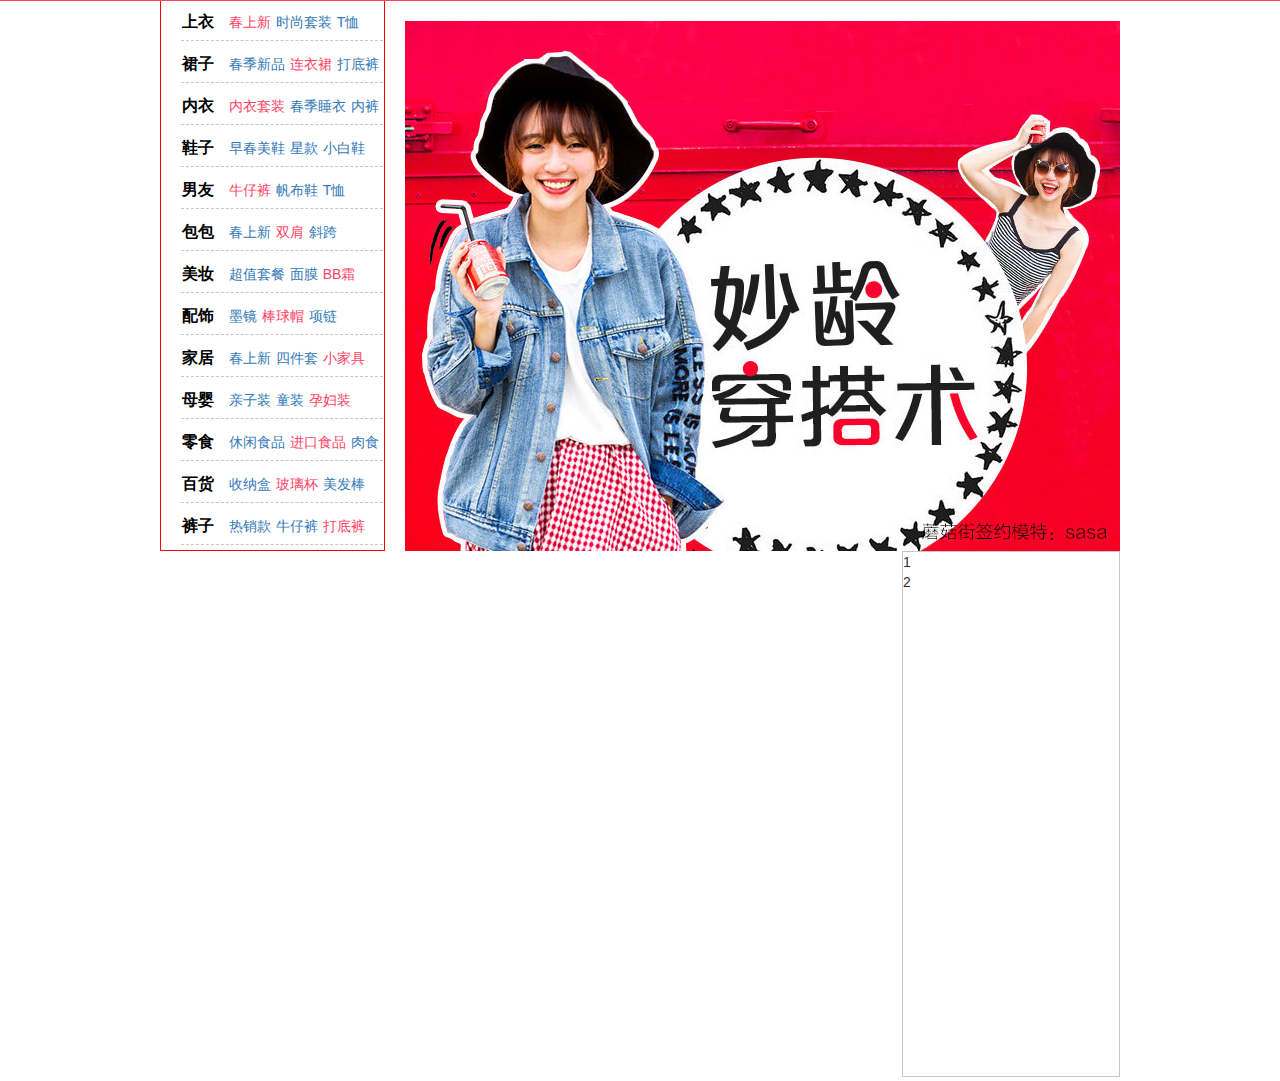
==== index.html @ 8a7c5815 "*" ====
<!DOCTYPE html>
<html lang="en">
  <head>
    <meta charset="utf-8">
    <meta http-equiv="X-UA-Compatible" content="IE=edge">
    <meta name="viewport" content="width=device-width, initial-scale=1">
    <!-- The above 3 meta tags *must* come first in the head; any other head content must come *after* these tags -->

    <title>小型蘑菇街</title>


    <!-- Bootstrap --><!--[if IE]><![endif]-->
    <link href="css/bootstrap.min.css" rel="stylesheet">
    <link rel="stylesheet" href="./css/index.css">

    <!-- HTML5 shim and Respond.js for IE8 support of HTML5 elements and media queries -->
    <!-- WARNING: Respond.js doesn't work if you view the page via file:// -->
    <!--[if lt IE 9]>
      <script src="https://oss.maxcdn.com/html5shiv/3.7.2/html5shiv.min.js"></script>
      <script src="https://oss.maxcdn.com/respond/1.4.2/respond.min.js"></script>
    <![endif]-->
  </head>
  <body>

    <!--顶部信息 包含登录、注册、购物车-->
    <div> </div>
    <!-- div2 包含 搜索 logo 二维码 -->
    <div></div>
    <!-- div3  包含商品分类及轮番图片-->
    <div class="layer3">
       <div class="layer3center">
          <div class="layer3center-left">
            <li class="limt1">
              <dl><a class="bold" href="">上衣</a><span>
                  <a class="color" href="">春上新</a>
                  <a href="">时尚套装</a>
                  <a href="">T恤</a>
                </span></dl>
            </li>
            <li class="limt2">
              <dl><a class="bold" href="">裙子</a><span>
                  <a href="">春季新品</a>
                  <a class="color" href="">连衣裙</a>
                  <a href="">打底裤</a>
                </span></dl>
            </li>
            <li class="limt3">
              <dl><a class="bold" href="">内衣</a><span>
                  <a class="color" href="">内衣套装</a>
                  <a href="">春季睡衣</a>
                  <a href="">内裤</a>
                </span></dl>
            </li>
            <li class="limt4">
              <dl><a class="bold" href="">鞋子</a><span>
                  <a href="">早春美鞋</a>
                  <a href="">星款</a>
                  <a href="">小白鞋</a>
                </span></dl>
            </li>
            <li class="limt5">
              <dl><a class="bold" href="">男友</a><span>
                  <a class="color" href="">牛仔裤</a>
                  <a href="">帆布鞋</a>
                  <a href="">T恤</a>
                </span></dl>
            </li>
            <li class="limt6">
              <dl><a class="bold" href="">包包</a><span>
                  <a href="">春上新</a>
                  <a class="color" href="">双肩</a>
                  <a href="">斜跨</a>
                </span></dl>
            </li>
            <li class="limt7">
              <dl><a class="bold" href="">美妆</a><span>
                  <a href="">超值套餐</a>
                  <a href="">面膜</a>
                  <a class="color" href="">BB霜</a>
                </span></dl>
            </li>
            <li class="limt8">
              <dl><a class="bold" href="">配饰</a><span>
                  <a href="">墨镜</a>
                  <a class="color" href="">棒球帽</a>
                  <a href="">项链</a>
                </span></dl>
            </li>
            <li class="limt9">
              <dl><a class="bold" href="">家居</a><span>
                  <a href="">春上新</a>
                  <a href="">四件套</a>
                  <a class="color" href="">小家具</a>
                </span></dl>
            </li>
            <li class="limt10">
              <dl><a class="bold" href="">母婴</a><span>
                  <a href="">亲子装</a>
                  <a href="">童装</a>
                  <a class="color" href="">孕妇装</a>
                </span></dl>
            </li>
            <li class="limt11">
              <dl><a class="bold" href="">零食</a><span>
                  <a href="">休闲食品</a>
                  <a class="color" href="">进口食品</a>
                  <a href="">肉食</a>
                </span></dl>
            </li>
            <li class="limt12">
              <dl><a class="bold" href="">百货</a><span>
                  <a href="">收纳盒</a>
                  <a class="color" href="">玻璃杯</a>
                  <a href="">美发棒</a>
                </span></dl>
            </li>
            <li class="limt13">
              <dl><a class="bold" href="">裤子</a><span>
                  <a href="">热销款</a>
                  <a href="">牛仔裤</a>
                  <a class="color" href="">打底裤</a>
                </span></dl>
            </li>
          </div>
          <div class="layer3center-right">
              <div class="rr">
                <div>1</div>
                <div>2</div>          
                </div>
              </div>
                <div class="rl">
                  <img class="img" src="./image/upload_ie4wey3bgzrtcztfg4zdambqgqyde_715x530.jpg" alt="">
                </div>
              </div>
          </div>
            
          </div>
       </div>      
    </div>


    <!-- jQuery (necessary for Bootstrap's JavaScript plugins) -->
    <script src="https://ajax.googleapis.com/ajax/libs/jquery/1.11.3/jquery.min.js"></script>
    <!-- Include all compiled plugins (below), or include individual files as needed -->
    <script src="js/bootstrap.min.js"></script>
  </body>
</html>
---- css/index.css ----
/*div3*/
.layer3{
	border-top:1px solid rgb(255,68,102);
	width:100%;
	height: 550px;
}
/*设置居中*/
.layer3center{
	width:960px;
	height: 550px;
	margin:0 auto;
}
/*左边左浮动*/
.layer3center-left{
	border-left:1px solid red;
	border-right:1px solid red;
	border-bottom:1px solid red;
	width:225px;
	height:550px;
	float: left;
	position: relative;
}
/*设置右边右浮动*/
.layer3center-right{
	width:975px;
	height:530px;
	float:right;
	}
/*去掉li圆点*/
.layer3center-left  li{
	width:223px;
	height: 42px;
	list-style-type: none;
	line-height:42px;
	}

.layer3center-left dl{
	width: 202px;
	height: 40px;
	margin-left:20px;
	border-bottom:1px dashed #C6C6C6;
	position: relative;
	margin-top:3x;
	font-size: 14px;
}
.layer3center-left span{
	width: 200px;
	height: 20px;
	margin-left:10px;
	margin-top:15px;
}
.layer3center-left a{
	margin-left:1px;
}
/*设置类别字体*/
.bold{
	font-weight:bold;
	font-size:16px;
	color:black;
}
.color{
	color: #FF4466;
}
.rr{
	width: 218px;
	height: 526px;
	border:1px solid #C6C6C6;
	float:right;
	clear:both;
}
.rt{

}
.img{
	margin-top: 20px;
	margin-left: 20px;
}in-left:15px;
}
#ban_ul_li_4{
	border:0px solid #ff000f;
	float:left;
	margin-left:5px;
}


#ban_ul_li_5{
	border:0px solid #ff000f;
	float:left;
	margin-left:12px;
}
#ban_ul_li_6{
	border:0px solid #ff000f;
	float:left;
	margin-left:20px;
}

#ban_ul_li_7{
	border:0px solid #ff000f;
	float:left;
	margin-left:10px;
}
#ban_ul_li_8{
	border:0px solid #ff000f;
	float:left;
	margin-left:5px;
}

.ban_ul_2 i {
	border:0px solid #ff00ff;
    display: inline;
    float: left;
    margin: 0 0 0 12px;
    height: 17px;
    width: 21px
}
.ban_ul_3 i {
	border:0px solid #ff00ff;
    display: inline;
    float: left;
    margin: 7px 0 0 3px;
    height: 4px;
    width: 7px
}
.ban_ul_4 i {
	border:0px solid #ff00ff;
    display: inline;
    float: left;
    margin: 7px 0 0 3px;
    height: 4px;
    width: 7px
}

/*雪碧图样式*/

.ban_top i{
	background:url(../image/upload_ieytszrsgaytmm3cgmzdambqmeyde_100x400.png) no-repeat;
}
.ban_ul_2 i{background-position:0 -112px;}
.ban_ul_3 i{background-position:0 -160px;}
.ban_ul_4 i{background-position:0 -160px;}
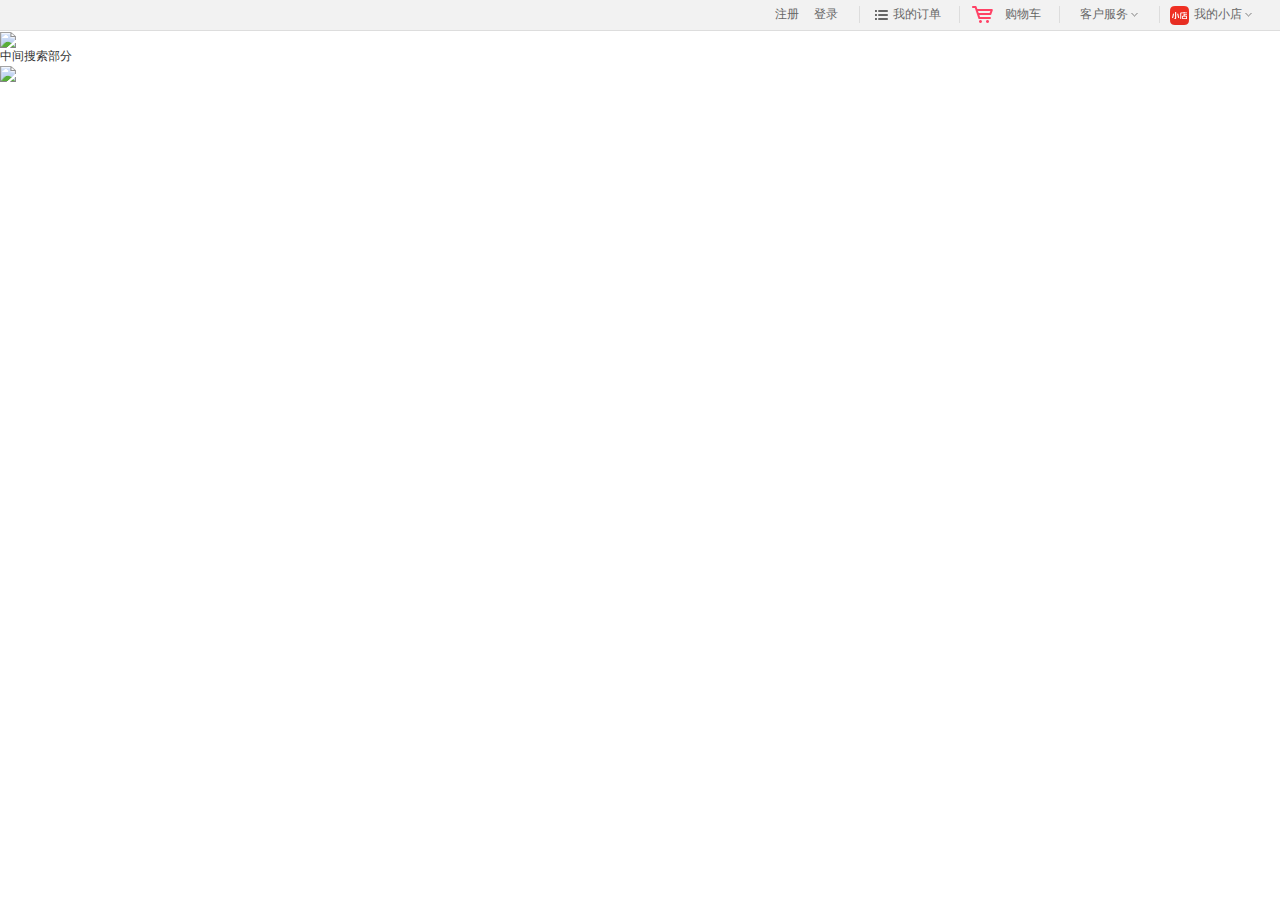
==== commit bd456783: "Merge pull request #14 from zhxyz1234/zhxyz" ====
--- a/index.html
+++ b/index.html
@@ -20,124 +20,60 @@
       <script src="https://oss.maxcdn.com/respond/1.4.2/respond.min.js"></script>
     <![endif]-->
   </head>
-  <body>
 
-    <!--顶部信息 包含登录、注册、购物车-->
-    <div> </div>
-    <!-- div2 包含 搜索 logo 二维码 -->
+      <!--顶部信息 包含登录、注册、购物车-->
+    <body>
+    <div id="ban">
+	  <div class="ban_top">
+	    
+			<ul class="ban_ul" >
+
+			  <li class="ban_ul_1">
+			  <div id="ban_ul_li_1"><a href="#">注册</a></div>
+			  <div id="ban_ul_li_2"><a href="#">登录</a></div>
+			  </li>
+			 
+			  <li class="ban_ul_1">
+			  <div id="ban_ul_li_3"><img src="image/2016-04-12_230408.png"/></div>
+			  <div id="ban_ul_li_4"><a href="#">我的订单</a></div>
+			  </li>
+
+			  <li class="ban_ul_2">
+			  <i ></i>
+			  <div id="ban_ul_li_5"><a href="#">购物车</a></div>
+			  </li>
+			  
+			  <li class="ban_ul_3">
+			  <div id="ban_ul_li_6"><a href="#">客户服务</a></div>
+			  <i></i>
+			  </li>
+
+			  <li class="ban_ul_4">
+			  <div id="ban_ul_li_7"><img src="image/2016-04-16_224659.png"/></div>
+			  <div id="ban_ul_li_8"><a href="#">我的小店</a></div>
+			  <i></i>
+			  </li>
+			  
+			</ul>
+		
+	  </div>
+	  <div>
+	    <div>
+		  <div><a href="#"><img src="#"/></a></div>
+		</div>
+		<div>
+		  <div>中间搜索部分</div>
+		</div>
+		<div>
+		  <div><img src="#"/></div>
+		</div>
+	  </div>
+	</div>
+	
+
+    <!-- div3  包含商品分类及轮番图片-->
     <div></div>
-    <!-- div3  包含商品分类及轮番图片-->
-    <div class="layer3">
-       <div class="layer3center">
-          <div class="layer3center-left">
-            <li class="limt1">
-              <dl><a class="bold" href="">上衣</a><span>
-                  <a class="color" href="">春上新</a>
-                  <a href="">时尚套装</a>
-                  <a href="">T恤</a>
-                </span></dl>
-            </li>
-            <li class="limt2">
-              <dl><a class="bold" href="">裙子</a><span>
-                  <a href="">春季新品</a>
-                  <a class="color" href="">连衣裙</a>
-                  <a href="">打底裤</a>
-                </span></dl>
-            </li>
-            <li class="limt3">
-              <dl><a class="bold" href="">内衣</a><span>
-                  <a class="color" href="">内衣套装</a>
-                  <a href="">春季睡衣</a>
-                  <a href="">内裤</a>
-                </span></dl>
-            </li>
-            <li class="limt4">
-              <dl><a class="bold" href="">鞋子</a><span>
-                  <a href="">早春美鞋</a>
-                  <a href="">星款</a>
-                  <a href="">小白鞋</a>
-                </span></dl>
-            </li>
-            <li class="limt5">
-              <dl><a class="bold" href="">男友</a><span>
-                  <a class="color" href="">牛仔裤</a>
-                  <a href="">帆布鞋</a>
-                  <a href="">T恤</a>
-                </span></dl>
-            </li>
-            <li class="limt6">
-              <dl><a class="bold" href="">包包</a><span>
-                  <a href="">春上新</a>
-                  <a class="color" href="">双肩</a>
-                  <a href="">斜跨</a>
-                </span></dl>
-            </li>
-            <li class="limt7">
-              <dl><a class="bold" href="">美妆</a><span>
-                  <a href="">超值套餐</a>
-                  <a href="">面膜</a>
-                  <a class="color" href="">BB霜</a>
-                </span></dl>
-            </li>
-            <li class="limt8">
-              <dl><a class="bold" href="">配饰</a><span>
-                  <a href="">墨镜</a>
-                  <a class="color" href="">棒球帽</a>
-                  <a href="">项链</a>
-                </span></dl>
-            </li>
-            <li class="limt9">
-              <dl><a class="bold" href="">家居</a><span>
-                  <a href="">春上新</a>
-                  <a href="">四件套</a>
-                  <a class="color" href="">小家具</a>
-                </span></dl>
-            </li>
-            <li class="limt10">
-              <dl><a class="bold" href="">母婴</a><span>
-                  <a href="">亲子装</a>
-                  <a href="">童装</a>
-                  <a class="color" href="">孕妇装</a>
-                </span></dl>
-            </li>
-            <li class="limt11">
-              <dl><a class="bold" href="">零食</a><span>
-                  <a href="">休闲食品</a>
-                  <a class="color" href="">进口食品</a>
-                  <a href="">肉食</a>
-                </span></dl>
-            </li>
-            <li class="limt12">
-              <dl><a class="bold" href="">百货</a><span>
-                  <a href="">收纳盒</a>
-                  <a class="color" href="">玻璃杯</a>
-                  <a href="">美发棒</a>
-                </span></dl>
-            </li>
-            <li class="limt13">
-              <dl><a class="bold" href="">裤子</a><span>
-                  <a href="">热销款</a>
-                  <a href="">牛仔裤</a>
-                  <a class="color" href="">打底裤</a>
-                </span></dl>
-            </li>
-          </div>
-          <div class="layer3center-right">
-              <div class="rr">
-                <div>1</div>
-                <div>2</div>          
-                </div>
-              </div>
-                <div class="rl">
-                  <img class="img" src="./image/upload_ie4wey3bgzrtcztfg4zdambqgqyde_715x530.jpg" alt="">
-                </div>
-              </div>
-          </div>
-            
-          </div>
-       </div>      
-    </div>
-
+  
 
     <!-- jQuery (necessary for Bootstrap's JavaScript plugins) -->
     <script src="https://ajax.googleapis.com/ajax/libs/jquery/1.11.3/jquery.min.js"></script>
--- a/css/index.css
+++ b/css/index.css
@@ -1,80 +1,76 @@
-/*div3*/
-.layer3{
-	border-top:1px solid rgb(255,68,102);
+/* CSS Document */
+*{
+	/*页面上的元素  默认有内外边距的，消除所有元素的内外边距*/
+	margin:0px;
+	padding:0px;
+	font-size:12px;
+
+}	
+a:link {
+	color: #666666; text-decoration:none;
+}
+
+/****顶部信息 包含登录、注册、购物车****/
+#ban{
+	border:0px solid #ff0000;
 	width:100%;
-	height: 550px;
+	height:176px;
 }
-/*设置居中*/
-.layer3center{
-	width:960px;
-	height: 550px;
+.ban_top{
+	border-bottom:1px solid #DDDDDD;
+	width:100%;
+	height:31px;
+	background-color:#F2F2F2;
+}
+.ban_ul{
+	border:0px solid #ff0000;
+	width:520px;
+	float:right;
+	list-style:none;
+	margin:auto;
+}
+.ban_ul_1{
+	border-right:1px solid #DDDDDD;
+	width:100px;
+	float:left;
 	margin:0 auto;
+	margin-top:6px;
 }
-/*左边左浮动*/
-.layer3center-left{
-	border-left:1px solid red;
-	border-right:1px solid red;
-	border-bottom:1px solid red;
-	width:225px;
-	height:550px;
-	float: left;
-	position: relative;
+.ban_ul_2{
+	border-right:1px solid #DDDDDD;
+	width:100px;
+	float:left;
+	margin:0 auto;
+	margin-top:6px;
 }
-/*设置右边右浮动*/
-.layer3center-right{
-	width:975px;
-	height:530px;
-	float:right;
-	}
-/*去掉li圆点*/
-.layer3center-left  li{
-	width:223px;
-	height: 42px;
-	list-style-type: none;
-	line-height:42px;
-	}
-
-.layer3center-left dl{
-	width: 202px;
-	height: 40px;
-	margin-left:20px;
-	border-bottom:1px dashed #C6C6C6;
-	position: relative;
-	margin-top:3x;
-	font-size: 14px;
+.ban_ul_3{
+	border-right:1px solid #DDDDDD;
+	width:100px;
+	float:left;
+	margin:0 auto;
+	margin-top:6px;
 }
-.layer3center-left span{
-	width: 200px;
-	height: 20px;
-	margin-left:10px;
-	margin-top:15px;
+.ban_ul_4{
+	border-right:0px solid #DDDDDD;
+	width:100px;
+	float:left;
+	margin:0 auto;
+	margin-top:6px;
 }
-.layer3center-left a{
-	margin-left:1px;
+#ban_ul_li_1{
+	border:0px solid #ff000f;
+	float:left;
+	margin-left:15px;
 }
-/*设置类别字体*/
-.bold{
-	font-weight:bold;
-	font-size:16px;
-	color:black;
+#ban_ul_li_2{
+	border:0px solid #ff000f;
+	float:left;
+	margin-left:15px;
 }
-.color{
-	color: #FF4466;
-}
-.rr{
-	width: 218px;
-	height: 526px;
-	border:1px solid #C6C6C6;
-	float:right;
-	clear:both;
-}
-.rt{
-
-}
-.img{
-	margin-top: 20px;
-	margin-left: 20px;
-}in-left:15px;
+#ban_ul_li_3{
+	border:0px solid #ff000f;
+	float:left;
+	margin-left:15px;
 }
 #ban_ul_li_4{
 	border:0px solid #ff000f;
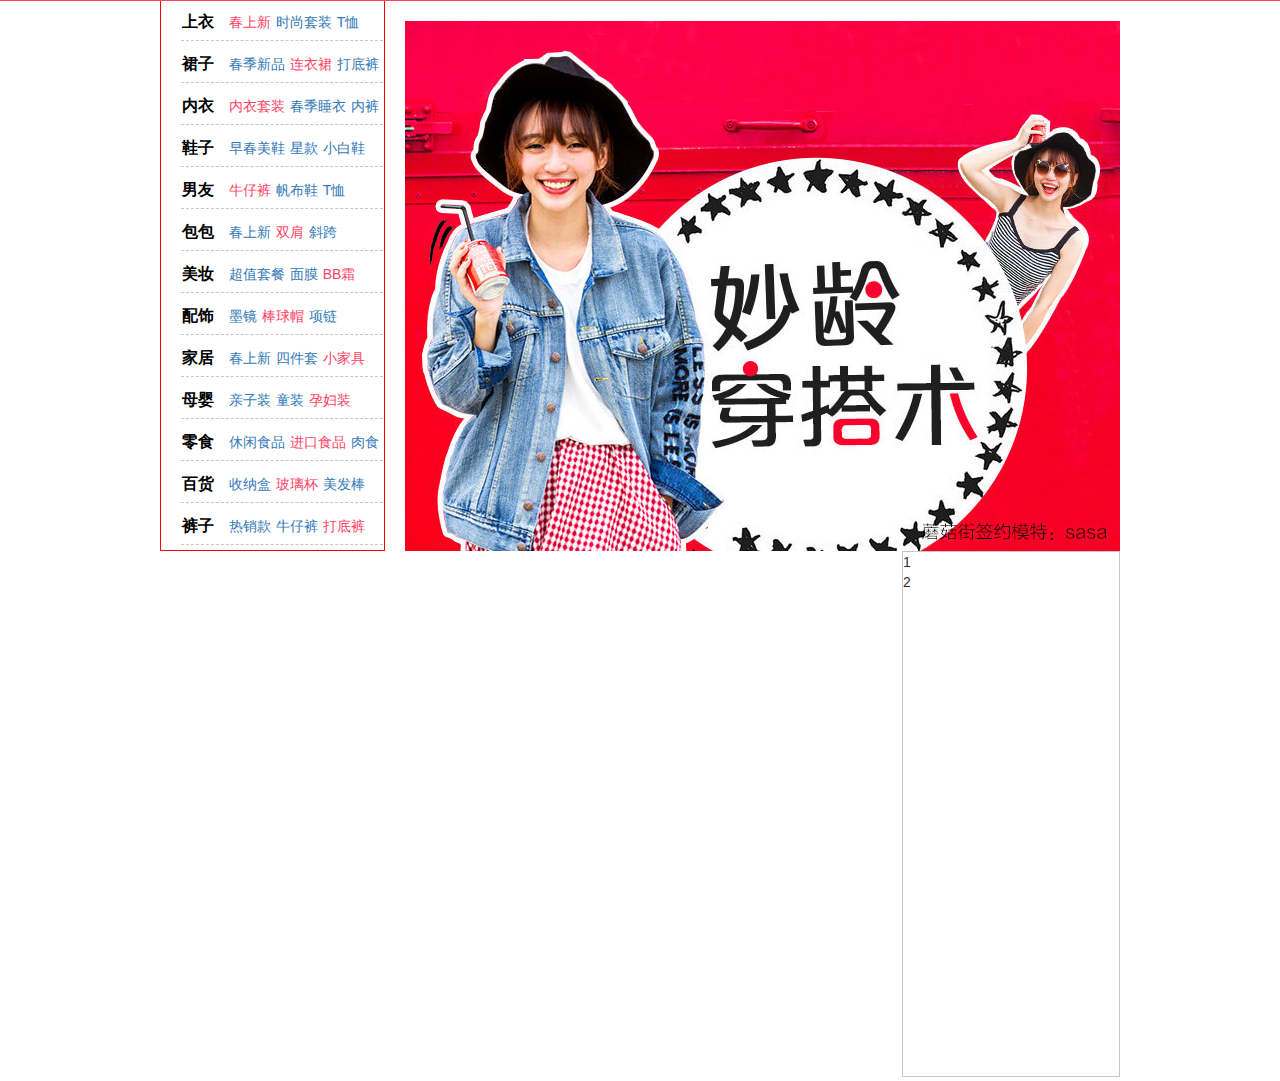
==== commit 39920c77: "Revert "Zhxyz"" ====
--- a/index.html
+++ b/index.html
@@ -20,60 +20,124 @@
       <script src="https://oss.maxcdn.com/respond/1.4.2/respond.min.js"></script>
     <![endif]-->
   </head>
+  <body>
 
-      <!--顶部信息 包含登录、注册、购物车-->
-    <body>
-    <div id="ban">
-	  <div class="ban_top">
-	    
-			<ul class="ban_ul" >
+    <!--顶部信息 包含登录、注册、购物车-->
+    <div> </div>
+    <!-- div2 包含 搜索 logo 二维码 -->
+    <div></div>
+    <!-- div3  包含商品分类及轮番图片-->
+    <div class="layer3">
+       <div class="layer3center">
+          <div class="layer3center-left">
+            <li class="limt1">
+              <dl><a class="bold" href="">上衣</a><span>
+                  <a class="color" href="">春上新</a>
+                  <a href="">时尚套装</a>
+                  <a href="">T恤</a>
+                </span></dl>
+            </li>
+            <li class="limt2">
+              <dl><a class="bold" href="">裙子</a><span>
+                  <a href="">春季新品</a>
+                  <a class="color" href="">连衣裙</a>
+                  <a href="">打底裤</a>
+                </span></dl>
+            </li>
+            <li class="limt3">
+              <dl><a class="bold" href="">内衣</a><span>
+                  <a class="color" href="">内衣套装</a>
+                  <a href="">春季睡衣</a>
+                  <a href="">内裤</a>
+                </span></dl>
+            </li>
+            <li class="limt4">
+              <dl><a class="bold" href="">鞋子</a><span>
+                  <a href="">早春美鞋</a>
+                  <a href="">星款</a>
+                  <a href="">小白鞋</a>
+                </span></dl>
+            </li>
+            <li class="limt5">
+              <dl><a class="bold" href="">男友</a><span>
+                  <a class="color" href="">牛仔裤</a>
+                  <a href="">帆布鞋</a>
+                  <a href="">T恤</a>
+                </span></dl>
+            </li>
+            <li class="limt6">
+              <dl><a class="bold" href="">包包</a><span>
+                  <a href="">春上新</a>
+                  <a class="color" href="">双肩</a>
+                  <a href="">斜跨</a>
+                </span></dl>
+            </li>
+            <li class="limt7">
+              <dl><a class="bold" href="">美妆</a><span>
+                  <a href="">超值套餐</a>
+                  <a href="">面膜</a>
+                  <a class="color" href="">BB霜</a>
+                </span></dl>
+            </li>
+            <li class="limt8">
+              <dl><a class="bold" href="">配饰</a><span>
+                  <a href="">墨镜</a>
+                  <a class="color" href="">棒球帽</a>
+                  <a href="">项链</a>
+                </span></dl>
+            </li>
+            <li class="limt9">
+              <dl><a class="bold" href="">家居</a><span>
+                  <a href="">春上新</a>
+                  <a href="">四件套</a>
+                  <a class="color" href="">小家具</a>
+                </span></dl>
+            </li>
+            <li class="limt10">
+              <dl><a class="bold" href="">母婴</a><span>
+                  <a href="">亲子装</a>
+                  <a href="">童装</a>
+                  <a class="color" href="">孕妇装</a>
+                </span></dl>
+            </li>
+            <li class="limt11">
+              <dl><a class="bold" href="">零食</a><span>
+                  <a href="">休闲食品</a>
+                  <a class="color" href="">进口食品</a>
+                  <a href="">肉食</a>
+                </span></dl>
+            </li>
+            <li class="limt12">
+              <dl><a class="bold" href="">百货</a><span>
+                  <a href="">收纳盒</a>
+                  <a class="color" href="">玻璃杯</a>
+                  <a href="">美发棒</a>
+                </span></dl>
+            </li>
+            <li class="limt13">
+              <dl><a class="bold" href="">裤子</a><span>
+                  <a href="">热销款</a>
+                  <a href="">牛仔裤</a>
+                  <a class="color" href="">打底裤</a>
+                </span></dl>
+            </li>
+          </div>
+          <div class="layer3center-right">
+              <div class="rr">
+                <div>1</div>
+                <div>2</div>          
+                </div>
+              </div>
+                <div class="rl">
+                  <img class="img" src="./image/upload_ie4wey3bgzrtcztfg4zdambqgqyde_715x530.jpg" alt="">
+                </div>
+              </div>
+          </div>
+            
+          </div>
+       </div>      
+    </div>
 
-			  <li class="ban_ul_1">
-			  <div id="ban_ul_li_1"><a href="#">注册</a></div>
-			  <div id="ban_ul_li_2"><a href="#">登录</a></div>
-			  </li>
-			 
-			  <li class="ban_ul_1">
-			  <div id="ban_ul_li_3"><img src="image/2016-04-12_230408.png"/></div>
-			  <div id="ban_ul_li_4"><a href="#">我的订单</a></div>
-			  </li>
-
-			  <li class="ban_ul_2">
-			  <i ></i>
-			  <div id="ban_ul_li_5"><a href="#">购物车</a></div>
-			  </li>
-			  
-			  <li class="ban_ul_3">
-			  <div id="ban_ul_li_6"><a href="#">客户服务</a></div>
-			  <i></i>
-			  </li>
-
-			  <li class="ban_ul_4">
-			  <div id="ban_ul_li_7"><img src="image/2016-04-16_224659.png"/></div>
-			  <div id="ban_ul_li_8"><a href="#">我的小店</a></div>
-			  <i></i>
-			  </li>
-			  
-			</ul>
-		
-	  </div>
-	  <div>
-	    <div>
-		  <div><a href="#"><img src="#"/></a></div>
-		</div>
-		<div>
-		  <div>中间搜索部分</div>
-		</div>
-		<div>
-		  <div><img src="#"/></div>
-		</div>
-	  </div>
-	</div>
-	
-
-    <!-- div3  包含商品分类及轮番图片-->
-    <div></div>
-  
 
     <!-- jQuery (necessary for Bootstrap's JavaScript plugins) -->
     <script src="https://ajax.googleapis.com/ajax/libs/jquery/1.11.3/jquery.min.js"></script>
--- a/css/index.css
+++ b/css/index.css
@@ -1,137 +1,77 @@
-/* CSS Document */
-*{
-	/*页面上的元素  默认有内外边距的，消除所有元素的内外边距*/
-	margin:0px;
-	padding:0px;
-	font-size:12px;
+/*div3*/
+.layer3{
+	border-top:1px solid rgb(255,68,102);
+	width:100%;
+	height: 550px;
+}
+/*设置居中*/
+.layer3center{
+	width:960px;
+	height: 550px;
+	margin:0 auto;
+}
+/*左边左浮动*/
+.layer3center-left{
+	border-left:1px solid red;
+	border-right:1px solid red;
+	border-bottom:1px solid red;
+	width:225px;
+	height:550px;
+	float: left;
+	position: relative;
+}
+/*设置右边右浮动*/
+.layer3center-right{
+	width:975px;
+	height:530px;
+	float:right;
+	}
+/*去掉li圆点*/
+.layer3center-left  li{
+	width:223px;
+	height: 42px;
+	list-style-type: none;
+	line-height:42px;
+	}
 
-}	
-a:link {
-	color: #666666; text-decoration:none;
+.layer3center-left dl{
+	width: 202px;
+	height: 40px;
+	margin-left:20px;
+	border-bottom:1px dashed #C6C6C6;
+	position: relative;
+	margin-top:3x;
+	font-size: 14px;
 }
+.layer3center-left span{
+	width: 200px;
+	height: 20px;
+	margin-left:10px;
+	margin-top:15px;
+}
+.layer3center-left a{
+	margin-left:1px;
+}
+/*设置类别字体*/
+.bold{
+	font-weight:bold;
+	font-size:16px;
+	color:black;
+}
+.color{
+	color: #FF4466;
+}
+.rr{
+	width: 218px;
+	height: 526px;
+	border:1px solid #C6C6C6;
+	float:right;
+	clear:both;
+}
+.rt{
 
-/****顶部信息 包含登录、注册、购物车****/
-#ban{
-	border:0px solid #ff0000;
-	width:100%;
-	height:176px;
 }
-.ban_top{
-	border-bottom:1px solid #DDDDDD;
-	width:100%;
-	height:31px;
-	background-color:#F2F2F2;
-}
-.ban_ul{
-	border:0px solid #ff0000;
-	width:520px;
-	float:right;
-	list-style:none;
-	margin:auto;
-}
-.ban_ul_1{
-	border-right:1px solid #DDDDDD;
-	width:100px;
-	float:left;
-	margin:0 auto;
-	margin-top:6px;
-}
-.ban_ul_2{
-	border-right:1px solid #DDDDDD;
-	width:100px;
-	float:left;
-	margin:0 auto;
-	margin-top:6px;
-}
-.ban_ul_3{
-	border-right:1px solid #DDDDDD;
-	width:100px;
-	float:left;
-	margin:0 auto;
-	margin-top:6px;
-}
-.ban_ul_4{
-	border-right:0px solid #DDDDDD;
-	width:100px;
-	float:left;
-	margin:0 auto;
-	margin-top:6px;
-}
-#ban_ul_li_1{
-	border:0px solid #ff000f;
-	float:left;
-	margin-left:15px;
-}
-#ban_ul_li_2{
-	border:0px solid #ff000f;
-	float:left;
-	margin-left:15px;
-}
-#ban_ul_li_3{
-	border:0px solid #ff000f;
-	float:left;
-	margin-left:15px;
-}
-#ban_ul_li_4{
-	border:0px solid #ff000f;
-	float:left;
-	margin-left:5px;
-}
-
-
-#ban_ul_li_5{
-	border:0px solid #ff000f;
-	float:left;
-	margin-left:12px;
-}
-#ban_ul_li_6{
-	border:0px solid #ff000f;
-	float:left;
-	margin-left:20px;
-}
-
-#ban_ul_li_7{
-	border:0px solid #ff000f;
-	float:left;
-	margin-left:10px;
-}
-#ban_ul_li_8{
-	border:0px solid #ff000f;
-	float:left;
-	margin-left:5px;
-}
-
-.ban_ul_2 i {
-	border:0px solid #ff00ff;
-    display: inline;
-    float: left;
-    margin: 0 0 0 12px;
-    height: 17px;
-    width: 21px
-}
-.ban_ul_3 i {
-	border:0px solid #ff00ff;
-    display: inline;
-    float: left;
-    margin: 7px 0 0 3px;
-    height: 4px;
-    width: 7px
-}
-.ban_ul_4 i {
-	border:0px solid #ff00ff;
-    display: inline;
-    float: left;
-    margin: 7px 0 0 3px;
-    height: 4px;
-    width: 7px
-}
-
-/*雪碧图样式*/
-
-.ban_top i{
-	background:url(../image/upload_ieytszrsgaytmm3cgmzdambqmeyde_100x400.png) no-repeat;
-}
-.ban_ul_2 i{background-position:0 -112px;}
-.ban_ul_3 i{background-position:0 -160px;}
-.ban_ul_4 i{background-position:0 -160px;}
-
+.img{
+	margin-top: 20px;
+	margin-left: 20px;
+}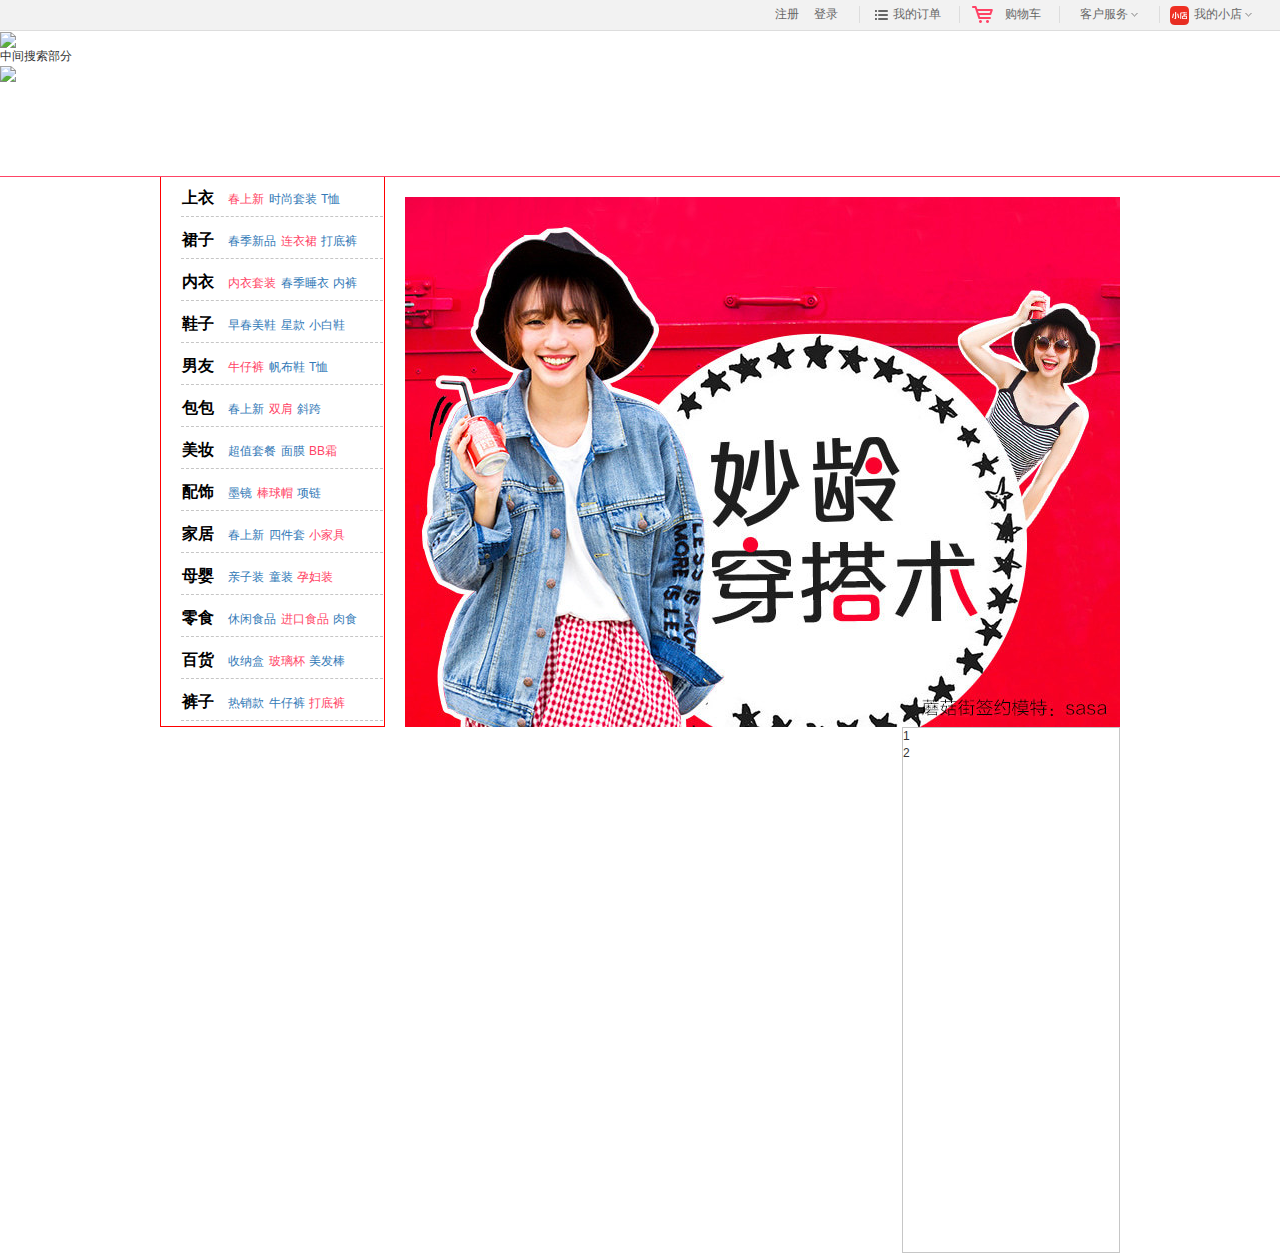
==== commit 2d887b65: "Merge pull request #17 from zhxyz1234/zhxyz" ====
--- a/index.html
+++ b/index.html
@@ -22,10 +22,54 @@
   </head>
   <body>
 
-    <!--顶部信息 包含登录、注册、购物车-->
-    <div> </div>
-    <!-- div2 包含 搜索 logo 二维码 -->
-    <div></div>
+    <!--顶部信息 包含登录、注册、购物车--><!-- div2 包含 搜索 logo 二维码 -->
+    <div id="ban">
+	  <div class="ban_top">
+	    
+			<ul class="ban_ul" >
+
+			  <li class="ban_ul_1">
+			  <div id="ban_ul_li_1"><a href="#">注册</a></div>
+			  <div id="ban_ul_li_2"><a href="#">登录</a></div>
+			  </li>
+			 
+			  <li class="ban_ul_1">
+			  <div id="ban_ul_li_3"><img src="image/2016-04-12_230408.png"/></div>
+			  <div id="ban_ul_li_4"><a href="#">我的订单</a></div>
+			  </li>
+
+			  <li class="ban_ul_2">
+			  <i ></i>
+			  <div id="ban_ul_li_5"><a href="#">购物车</a></div>
+			  </li>
+			  
+			  <li class="ban_ul_3">
+			  <div id="ban_ul_li_6"><a href="#">客户服务</a></div>
+			  <i></i>
+			  </li>
+
+			  <li class="ban_ul_4">
+			  <div id="ban_ul_li_7"><img src="image/2016-04-16_224659.png"/></div>
+			  <div id="ban_ul_li_8"><a href="#">我的小店</a></div>
+			  <i></i>
+			  </li>
+			  
+			</ul>
+		
+	  </div>
+	  <div>
+	    <div>
+		  <div><a href="#"><img src="#"/></a></div>
+		</div>
+		<div>
+		  <div>中间搜索部分</div>
+		</div>
+		<div>
+		  <div><img src="#"/></div>
+		</div>
+	  </div>
+	</div>
+	
     <!-- div3  包含商品分类及轮番图片-->
     <div class="layer3">
        <div class="layer3center">
--- a/css/index.css
+++ b/css/index.css
@@ -1,3 +1,142 @@
+*{
+	/*页面上的元素  默认有内外边距的，消除所有元素的内外边距*/
+	margin:0px;
+	padding:0px;
+	font-size:12px;
+
+}	
+a:link {
+	color: #666666; text-decoration:none;
+}
+
+/****顶部信息 包含登录、注册、购物车****/
+#ban{
+	border:0px solid #ff0000;
+	width:100%;
+	height:176px;
+}
+.ban_top{
+	border-bottom:1px solid #DDDDDD;
+	width:100%;
+	height:31px;
+	background-color:#F2F2F2;
+}
+.ban_ul{
+	border:0px solid #ff0000;
+	width:520px;
+	float:right;
+	list-style:none;
+	margin:auto;
+}
+.ban_ul_1{
+	border-right:1px solid #DDDDDD;
+	width:100px;
+	float:left;
+	margin:0 auto;
+	margin-top:6px;
+}
+.ban_ul_2{
+	border-right:1px solid #DDDDDD;
+	width:100px;
+	float:left;
+	margin:0 auto;
+	margin-top:6px;
+}
+.ban_ul_3{
+	border-right:1px solid #DDDDDD;
+	width:100px;
+	float:left;
+	margin:0 auto;
+	margin-top:6px;
+}
+.ban_ul_4{
+	border-right:0px solid #DDDDDD;
+	width:100px;
+	float:left;
+	margin:0 auto;
+	margin-top:6px;
+}
+#ban_ul_li_1{
+	border:0px solid #ff000f;
+	float:left;
+	margin-left:15px;
+}
+#ban_ul_li_2{
+	border:0px solid #ff000f;
+	float:left;
+	margin-left:15px;
+}
+#ban_ul_li_3{
+	border:0px solid #ff000f;
+	float:left;
+	margin-left:15px;
+}
+#ban_ul_li_4{
+	border:0px solid #ff000f;
+	float:left;
+	margin-left:5px;
+}
+
+
+#ban_ul_li_5{
+	border:0px solid #ff000f;
+	float:left;
+	margin-left:12px;
+}
+#ban_ul_li_6{
+	border:0px solid #ff000f;
+	float:left;
+	margin-left:20px;
+}
+
+#ban_ul_li_7{
+	border:0px solid #ff000f;
+	float:left;
+	margin-left:10px;
+}
+#ban_ul_li_8{
+	border:0px solid #ff000f;
+	float:left;
+	margin-left:5px;
+}
+
+.ban_ul_2 i {
+	border:0px solid #ff00ff;
+    display: inline;
+    float: left;
+    margin: 0 0 0 12px;
+    height: 17px;
+    width: 21px
+}
+.ban_ul_3 i {
+	border:0px solid #ff00ff;
+    display: inline;
+    float: left;
+    margin: 7px 0 0 3px;
+    height: 4px;
+    width: 7px
+}
+.ban_ul_4 i {
+	border:0px solid #ff00ff;
+    display: inline;
+    float: left;
+    margin: 7px 0 0 3px;
+    height: 4px;
+    width: 7px
+}
+
+/*雪碧图样式*/
+
+.ban_top i{
+	background:url(../image/upload_ieytszrsgaytmm3cgmzdambqmeyde_100x400.png) no-repeat;
+}
+.ban_ul_2 i{background-position:0 -112px;}
+.ban_ul_3 i{background-position:0 -160px;}
+.ban_ul_4 i{background-position:0 -160px;}
+
+
+
+
 /*div3*/
 .layer3{
 	border-top:1px solid rgb(255,68,102);
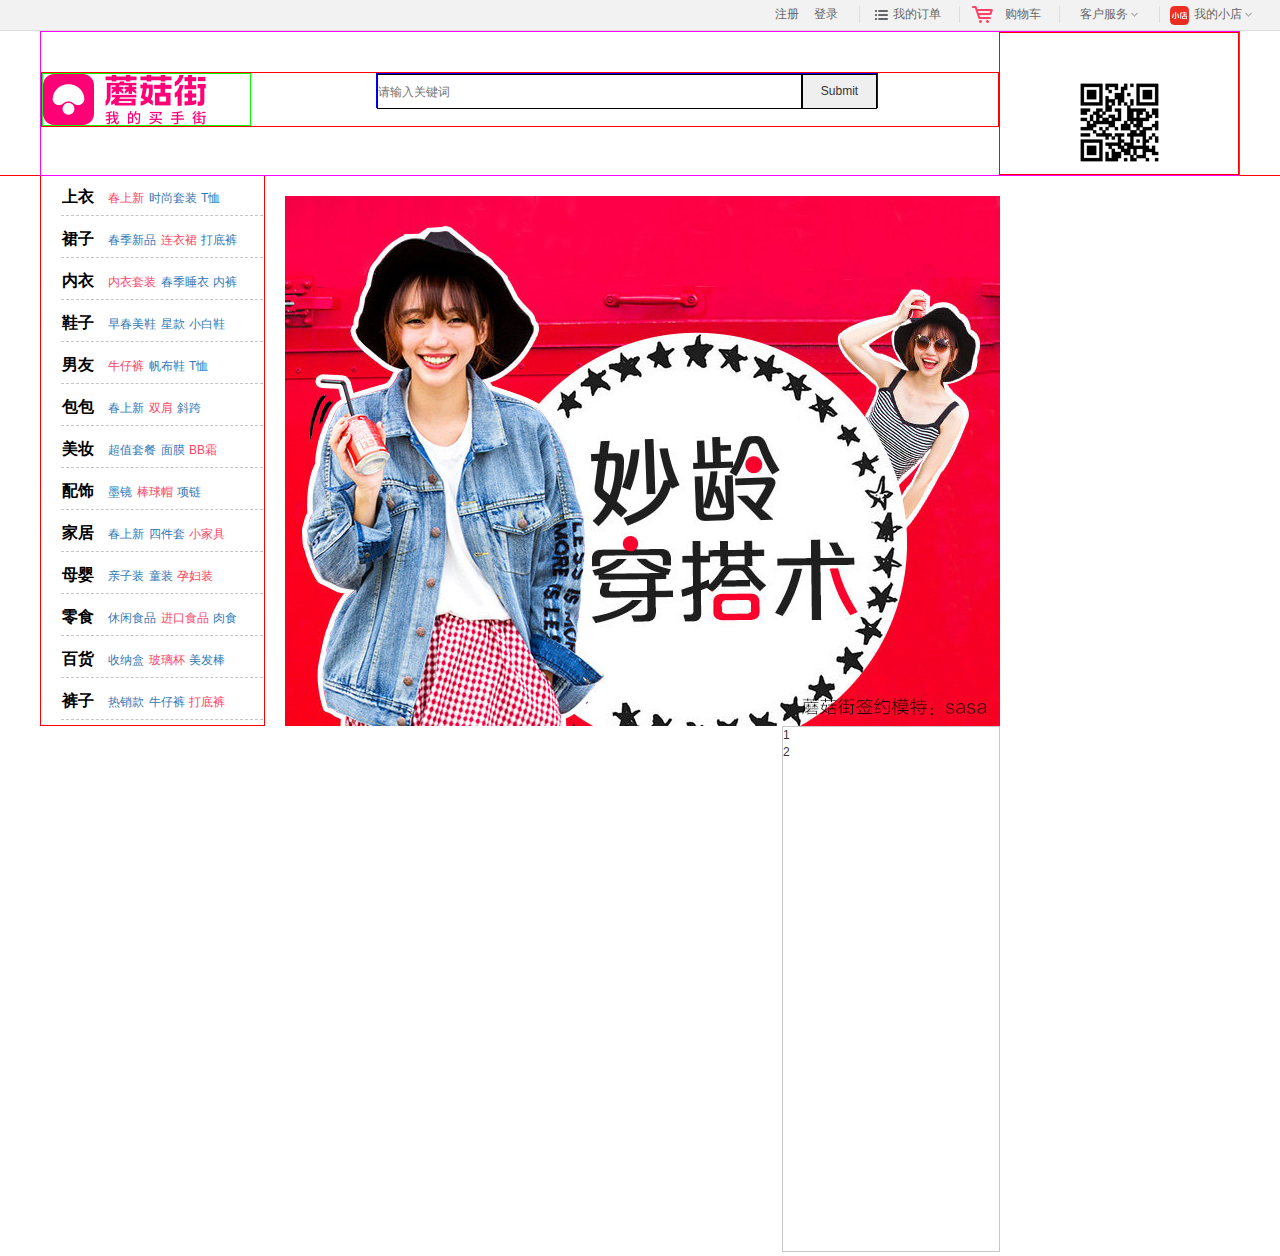
==== commit 8a962bd5: "增加搜索一部分 修改m2一部分" ====
--- a/index.html
+++ b/index.html
@@ -57,16 +57,28 @@
 			</ul>
 		
 	  </div>
-	  <div>
-	    <div>
-		  <div><a href="#"><img src="#"/></a></div>
+	  <div class="ban_center">
+	  	<div class="ban_center_left">
+			<!--logo图-->
+	    	<div id="ban_center_logo">
+		  		<a href="#"><img src="image/upload_ifrdamrxguztontdg4zdambqmeyde_207x51.png"/></a>
+			</div>
+			<!--中间搜索部分-->
+			<div id="ban_center_ss">
+		  		<div>
+		  			<form>
+		  				<input type="text" class="ss" placeholder="请输入关键词" />
+		  				<input type="submit" class="botton" />
+		  			</form>
+
+		  		</div>	
+			</div>
 		</div>
-		<div>
-		  <div>中间搜索部分</div>
+		<!--二维码-->
+		<div class="ban_center_right">
+		  <div id="ban_center_right_img"><img src="image/2016-04-17_132339.png"/></div>
 		</div>
-		<div>
-		  <div><img src="#"/></div>
-		</div>
+		
 	  </div>
 	</div>
 	
--- a/css/index.css
+++ b/css/index.css
@@ -11,7 +11,7 @@
 
 /****顶部信息 包含登录、注册、购物车****/
 #ban{
-	border:0px solid #ff0000;
+	border-bottom:1px solid #ff0000;
 	width:100%;
 	height:176px;
 }
@@ -134,20 +134,71 @@
 .ban_ul_3 i{background-position:0 -160px;}
 .ban_ul_4 i{background-position:0 -160px;}
 
+/******头部中间搜索部分*************/
+.ban_center{
+	border:1px solid #ff00ff;
+	width:1200px;
+	height:145px;
+	margin:0 auto;
+
+}
+.ban_center_left{
+	border:1px solid #ff0000;
+	width:958px;
+	margin-top:40px;
+	float:left;
+}
+#ban_center_logo{
+	border:1px solid #00ff00;
+	float:left;
+}
+#ban_center_ss{
+	border:1px solid #0000ff;
+	width:502px;
+	height:35px;
+	margin-left:125px;
+	float:left;
+}
+.ss{
+	border:1px solid #000000;
+	width:85%;
+	height:35px;
+	float:left;
+}
+.botton{
+	border:1px solid #000000;
+	width:15%;
+	height:35px;
+	float:left;
+}
+
+.ban_center_right{
+	border:1px solid #ff0000;
+	width:240px;
+	height:143px;
+	float:right;
+}
+#ban_center_right_img {
+	border:0px solid #00ffff;
+	margin:50px  0 0 80px ;
+	float:left;
+}
 
 
 
 /*div3*/
 .layer3{
-	border-top:1px solid rgb(255,68,102);
-	width:100%;
+	border-top:0px solid rgb(255,68,102);
+	width:1200px;
 	height: 550px;
+	margin:0 auto;
 }
 /*设置居中*/
 .layer3center{
+	border:0px solid #00ffff;
 	width:960px;
 	height: 550px;
-	margin:0 auto;
+	
 }
 /*左边左浮动*/
 .layer3center-left{
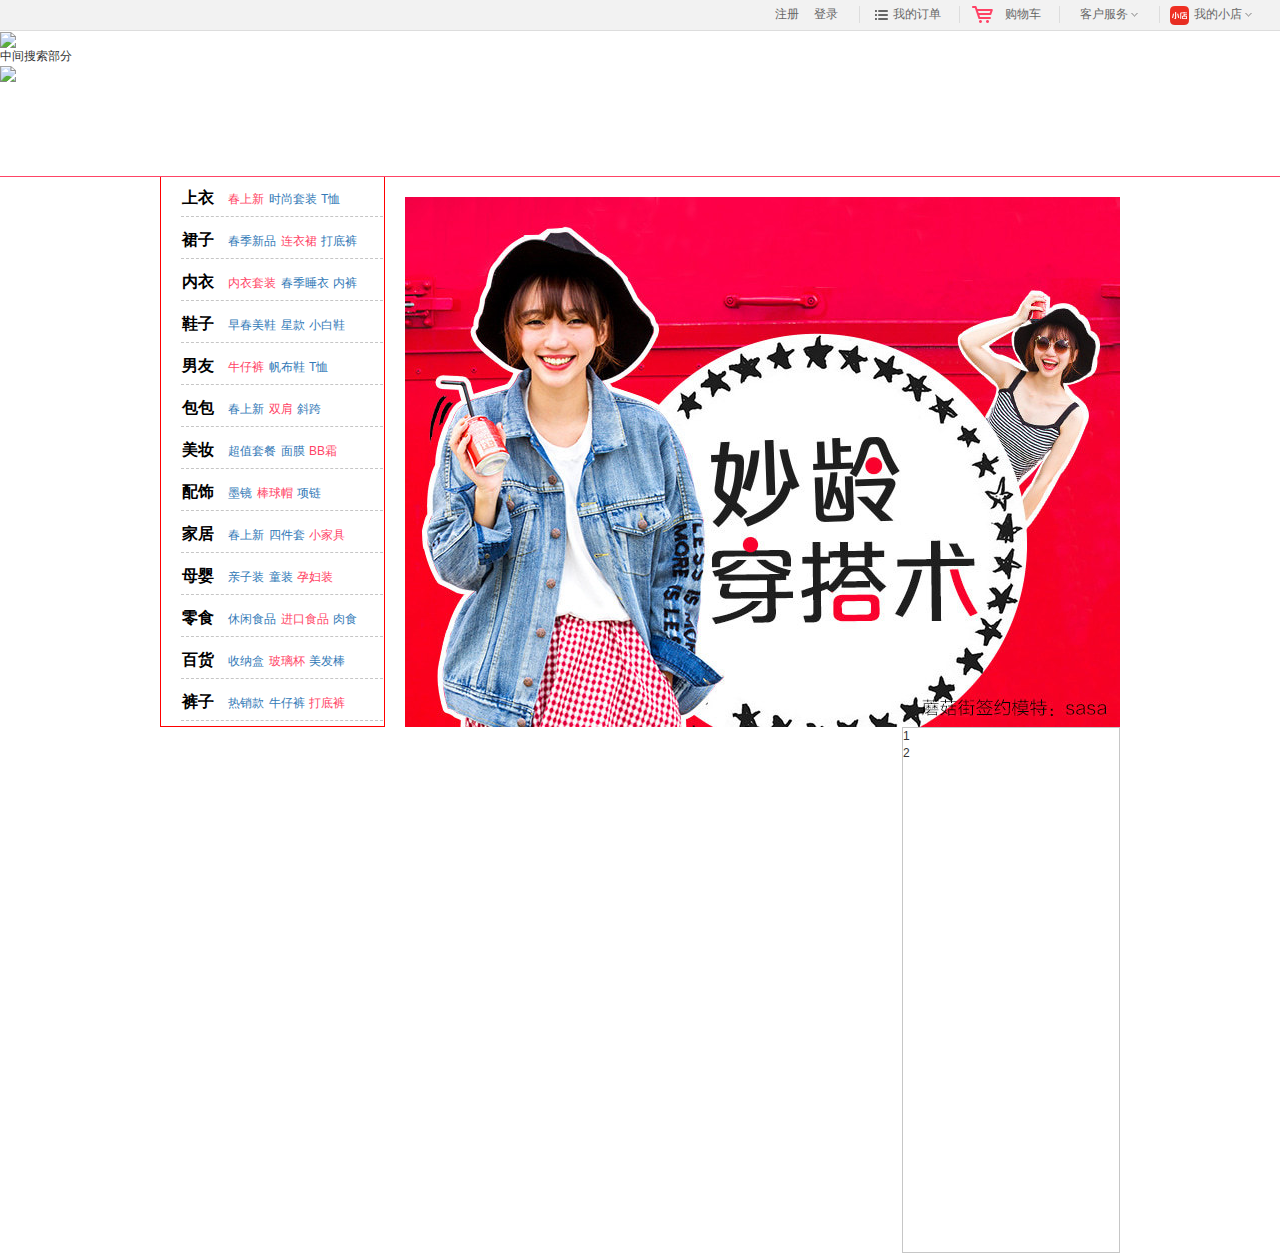
==== commit d2371afc: "Merge branch 'master' into m2" ====
--- a/index.html
+++ b/index.html
@@ -57,28 +57,16 @@
 			</ul>
 		
 	  </div>
-	  <div class="ban_center">
-	  	<div class="ban_center_left">
-			<!--logo图-->
-	    	<div id="ban_center_logo">
-		  		<a href="#"><img src="image/upload_ifrdamrxguztontdg4zdambqmeyde_207x51.png"/></a>
-			</div>
-			<!--中间搜索部分-->
-			<div id="ban_center_ss">
-		  		<div>
-		  			<form>
-		  				<input type="text" class="ss" placeholder="请输入关键词" />
-		  				<input type="submit" class="botton" />
-		  			</form>
-
-		  		</div>	
-			</div>
+	  <div>
+	    <div>
+		  <div><a href="#"><img src="#"/></a></div>
 		</div>
-		<!--二维码-->
-		<div class="ban_center_right">
-		  <div id="ban_center_right_img"><img src="image/2016-04-17_132339.png"/></div>
+		<div>
+		  <div>中间搜索部分</div>
 		</div>
-		
+		<div>
+		  <div><img src="#"/></div>
+		</div>
 	  </div>
 	</div>
 	
--- a/css/index.css
+++ b/css/index.css
@@ -11,7 +11,7 @@
 
 /****顶部信息 包含登录、注册、购物车****/
 #ban{
-	border-bottom:1px solid #ff0000;
+	border:0px solid #ff0000;
 	width:100%;
 	height:176px;
 }
@@ -134,71 +134,20 @@
 .ban_ul_3 i{background-position:0 -160px;}
 .ban_ul_4 i{background-position:0 -160px;}
 
-/******头部中间搜索部分*************/
-.ban_center{
-	border:1px solid #ff00ff;
-	width:1200px;
-	height:145px;
-	margin:0 auto;
-
-}
-.ban_center_left{
-	border:1px solid #ff0000;
-	width:958px;
-	margin-top:40px;
-	float:left;
-}
-#ban_center_logo{
-	border:1px solid #00ff00;
-	float:left;
-}
-#ban_center_ss{
-	border:1px solid #0000ff;
-	width:502px;
-	height:35px;
-	margin-left:125px;
-	float:left;
-}
-.ss{
-	border:1px solid #000000;
-	width:85%;
-	height:35px;
-	float:left;
-}
-.botton{
-	border:1px solid #000000;
-	width:15%;
-	height:35px;
-	float:left;
-}
-
-.ban_center_right{
-	border:1px solid #ff0000;
-	width:240px;
-	height:143px;
-	float:right;
-}
-#ban_center_right_img {
-	border:0px solid #00ffff;
-	margin:50px  0 0 80px ;
-	float:left;
-}
 
 
 
 /*div3*/
 .layer3{
-	border-top:0px solid rgb(255,68,102);
-	width:1200px;
+	border-top:1px solid rgb(255,68,102);
+	width:100%;
 	height: 550px;
-	margin:0 auto;
 }
 /*设置居中*/
 .layer3center{
-	border:0px solid #00ffff;
 	width:960px;
 	height: 550px;
-	
+	margin:0 auto;
 }
 /*左边左浮动*/
 .layer3center-left{
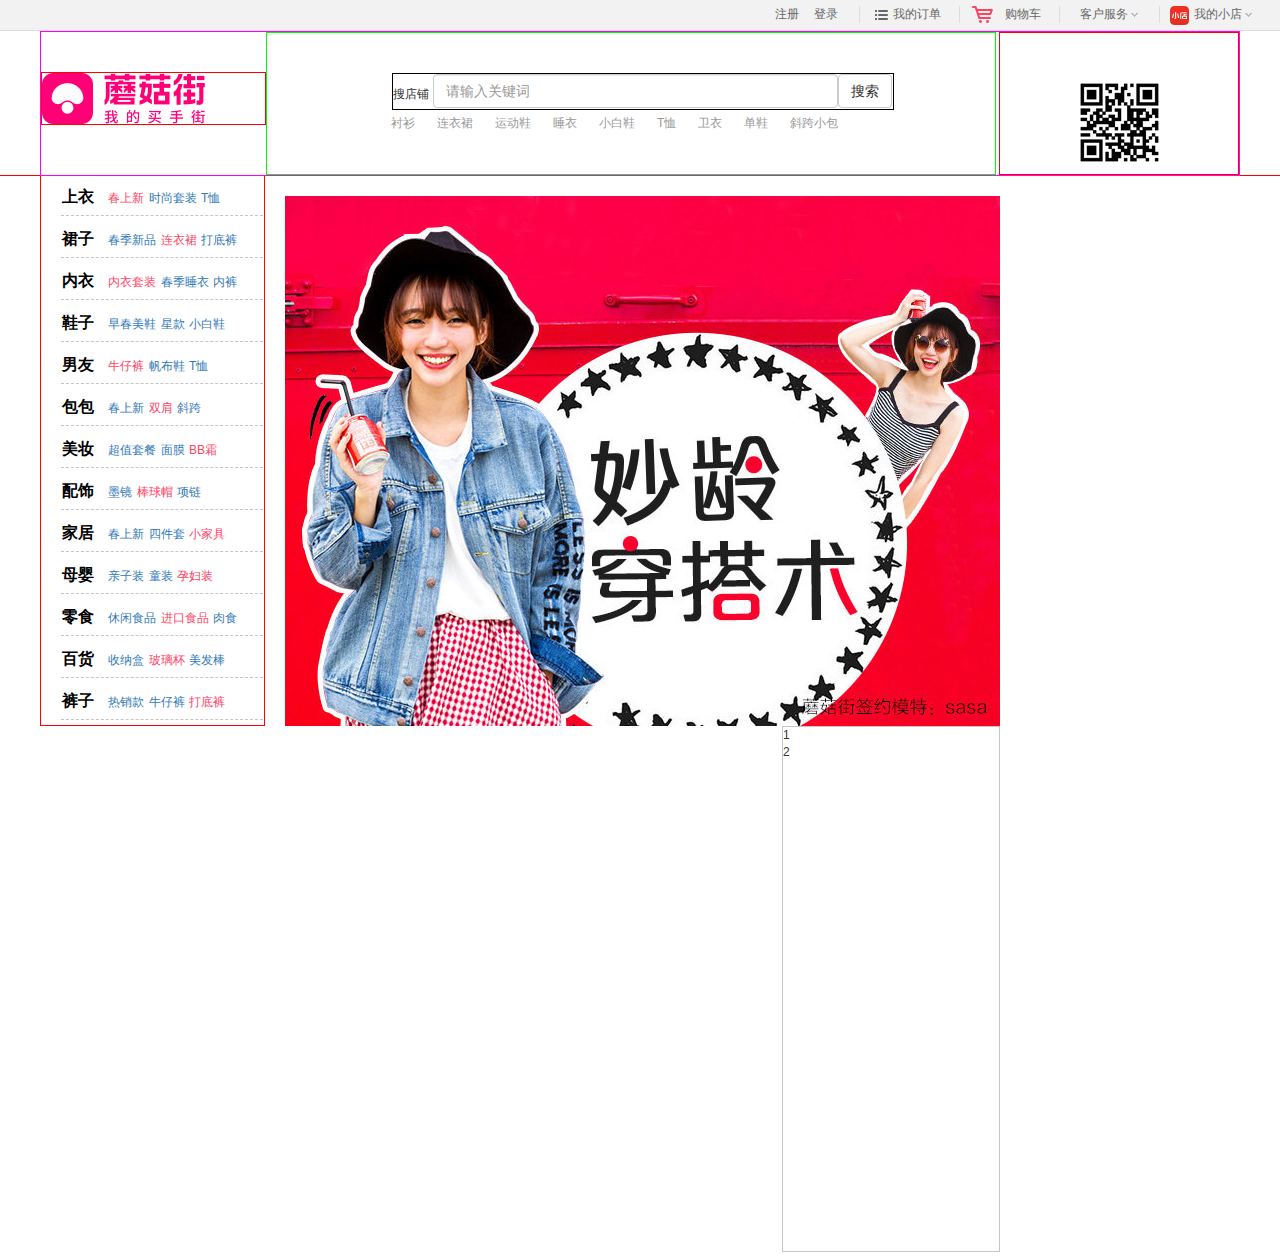
==== commit 73d25dff: "搜索" ====
--- a/index.html
+++ b/index.html
@@ -57,16 +57,44 @@
 			</ul>
 		
 	  </div>
-	  <div>
-	    <div>
-		  <div><a href="#"><img src="#"/></a></div>
+	  <div class="ban_center">
+	  	<div class="ban_center_left">
+			<!--logo图-->
+		  		<a href="#"><img src="image/upload_ifrdamrxguztontdg4zdambqmeyde_207x51.png"/></a>
 		</div>
-		<div>
-		  <div>中间搜索部分</div>
+		<div class="ban_center_center">
+			<!--中间搜索部分-->
+			<div id="ban_center_ss">		
+		  			<form>
+		  				<div id="ss_select">
+		  					搜店铺
+		  				</div>
+		  				<div id="ss">
+		  					<input type="text" class="form-control" placeholder="请输入关键词" />
+		  				</div>
+		  				<div id="ss_bt">
+		  					<button type="submit" class="btn btn-default">搜索</button>
+		  				</div>
+		  			</form>	
+		  	</div>	  		
+		  		<ul >
+		  			<li>衬衫</li>
+		  			<li>连衣裙</li>
+		  			<li>运动鞋</li>
+		  			<li>睡衣</li>
+		  			<li>小白鞋</li>
+		  			<li>T恤</li>
+		  			<li>卫衣</li>
+		  			<li>单鞋</li>
+		  			<li>斜跨小包</li>
+		  		</ul>
+			
 		</div>
-		<div>
-		  <div><img src="#"/></div>
+		<!--二维码-->
+		<div class="ban_center_right">
+		  <div id="ban_center_right_img"><img src="image/2016-04-17_132339.png"/></div>
 		</div>
+		
 	  </div>
 	</div>
 	
--- a/css/index.css
+++ b/css/index.css
@@ -11,7 +11,7 @@
 
 /****顶部信息 包含登录、注册、购物车****/
 #ban{
-	border:0px solid #ff0000;
+	border-bottom:1px solid #ff0000;
 	width:100%;
 	height:176px;
 }
@@ -134,20 +134,98 @@
 .ban_ul_3 i{background-position:0 -160px;}
 .ban_ul_4 i{background-position:0 -160px;}
 
+/******头部中间搜索部分*************/
+.ban_center{
+	border:1px solid #ff00ff;
+	width:1200px;
+	height:145px;
+	margin:0 auto;
+
+}
+.ban_center_left{
+	border:1px solid #ff0000;
+	width:225px;
+	margin-top:40px;
+	float:left;
+}
+.ban_center_center{
+	border:1px solid #00ff00;
+	width:730px;
+	height:143px;
+	float:left;
+}
+#ban_center_ss{
+	border:1px solid #000000;
+	width:502px;
+	height:37px;
+	margin-left:125px;
+	margin-top:40px;
+		
+}
+#ss_select{
+	border:0px solid #00000f;
+	width:8%;
+	margin-top:12px;
+	float:left;
+}
+#ss{
+	border:0px solid #000000;
+	width:81%;
+	height:35px;
+	float:left;
+}
+#ss_bt{
+	border:0px solid #000000;	
+	height:35px;
+	float:left;
+}
+.ban_center_center ul{
+	border:0px solid #ff00ff;
+	height:15px;
+	float:left;
+	list-style:none;
+	margin-top:5px;
+	margin-left:102px;
+
+}
+.ban_center_center ul li{
+	border:0px solid #ff0000;
+	color:#999999;
+	float:left;
+	margin:auto;
+	margin-left:22px;
+}
+
+.ban_center_right{
+	border:1px solid #ff0000;
+	width:240px;
+	height:143px;
+	float:right;
+}
+
+#ban_center_right_img {
+	border:0px solid #00ffff;
+	margin:50px  0 0 80px ;
+	float:left;
+}
+
+
 
 
 
 /*div3*/
 .layer3{
-	border-top:1px solid rgb(255,68,102);
-	width:100%;
+	border-top:0px solid rgb(255,68,102);
+	width:1200px;
 	height: 550px;
+	margin:0 auto;
 }
 /*设置居中*/
 .layer3center{
+	border:0px solid #00ffff;
 	width:960px;
 	height: 550px;
-	margin:0 auto;
+	
 }
 /*左边左浮动*/
 .layer3center-left{
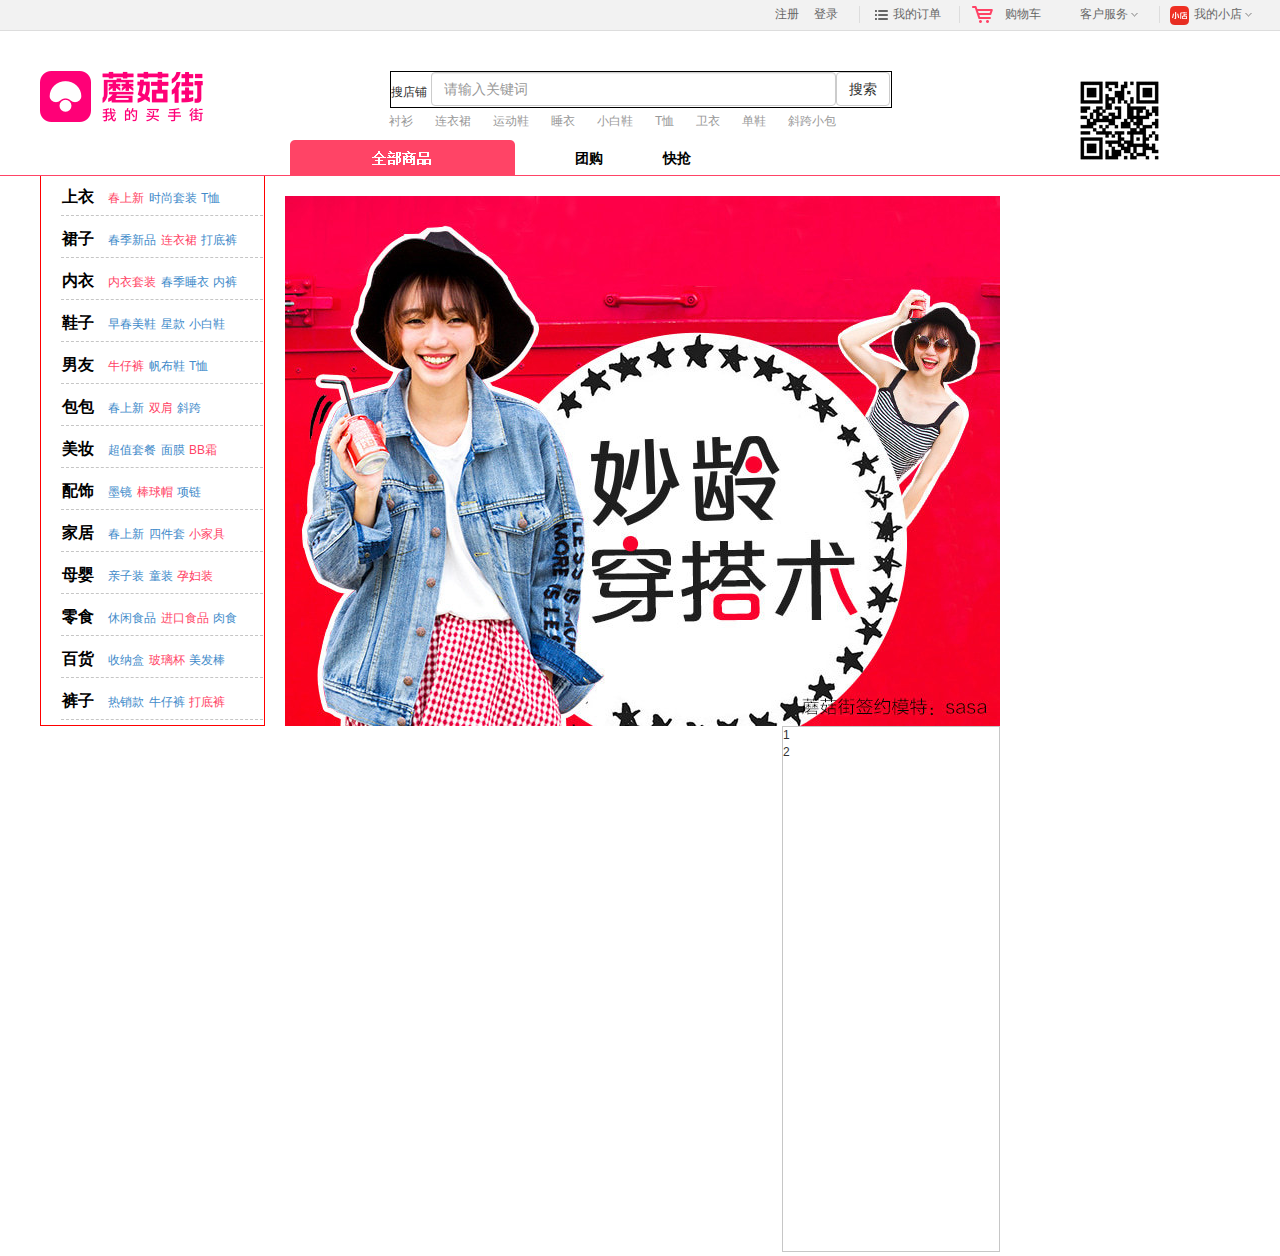
==== commit 69e42c1d: "完成顶部" ====
--- a/index.html
+++ b/index.html
@@ -24,38 +24,30 @@
 
     <!--顶部信息 包含登录、注册、购物车--><!-- div2 包含 搜索 logo 二维码 -->
     <div id="ban">
-	  <div class="ban_top">
-	    
+	  <div class="ban_top">	    
 			<ul class="ban_ul" >
-
 			  <li class="ban_ul_1">
-			  <div id="ban_ul_li_1"><a href="#">注册</a></div>
-			  <div id="ban_ul_li_2"><a href="#">登录</a></div>
+				  <div id="ban_ul_li_1"><a href="#">注册</a></div>
+				  <div id="ban_ul_li_2"><a href="#">登录</a></div>
+			  </li>			 
+			  <li class="ban_ul_1">
+				  <div id="ban_ul_li_3"><img src="image/2016-04-12_230408.png"/></div>
+				  <div id="ban_ul_li_4"><a href="#">我的订单</a></div>
 			  </li>
-			 
-			  <li class="ban_ul_1">
-			  <div id="ban_ul_li_3"><img src="image/2016-04-12_230408.png"/></div>
-			  <div id="ban_ul_li_4"><a href="#">我的订单</a></div>
+			  <li class="ban_ul_2">
+				  <i ></i>
+				  <div id="ban_ul_li_5"><a href="#">购物车</a></div>
+			  </li>			  
+			  <li class="ban_ul_3">
+				  <div id="ban_ul_li_6"><a href="#">客户服务</a></div>
+				  <i></i>
 			  </li>
-
-			  <li class="ban_ul_2">
-			  <i ></i>
-			  <div id="ban_ul_li_5"><a href="#">购物车</a></div>
-			  </li>
-			  
-			  <li class="ban_ul_3">
-			  <div id="ban_ul_li_6"><a href="#">客户服务</a></div>
-			  <i></i>
-			  </li>
-
 			  <li class="ban_ul_4">
-			  <div id="ban_ul_li_7"><img src="image/2016-04-16_224659.png"/></div>
-			  <div id="ban_ul_li_8"><a href="#">我的小店</a></div>
-			  <i></i>
-			  </li>
-			  
+				  <div id="ban_ul_li_7"><img src="image/2016-04-16_224659.png"/></div>
+				  <div id="ban_ul_li_8"><a href="#">我的小店</a></div>
+				  <i></i>
+			  </li>			  
 			</ul>
-		
 	  </div>
 	  <div class="ban_center">
 	  	<div class="ban_center_left">
@@ -77,27 +69,27 @@
 		  				</div>
 		  			</form>	
 		  	</div>	  		
-		  		<ul >
-		  			<li>衬衫</li>
-		  			<li>连衣裙</li>
-		  			<li>运动鞋</li>
-		  			<li>睡衣</li>
-		  			<li>小白鞋</li>
-		  			<li>T恤</li>
-		  			<li>卫衣</li>
-		  			<li>单鞋</li>
-		  			<li>斜跨小包</li>
-		  		</ul>
-			
+			<ul >
+			  	<li>衬衫</li>
+			  	<li>连衣裙</li>
+			  	<li>运动鞋</li>
+			  	<li>睡衣</li>
+			  	<li>小白鞋</li>
+			  	<li>T恤</li>
+			  	<li>卫衣</li>
+			  	<li>单鞋</li>
+			  	<li>斜跨小包</li>
+			</ul>		  	
+		  	<div class="ban_center_dow_1"><img src="image/2016-05-04_212008.png"/></div>
+		  	<div class="ban_center_dow_2"><a href="# ">团购</a></div>
+		  	<div class="ban_center_dow_2"><a href="# ">快抢</a></div>			
 		</div>
 		<!--二维码-->
 		<div class="ban_center_right">
 		  <div id="ban_center_right_img"><img src="image/2016-04-17_132339.png"/></div>
-		</div>
-		
+		</div>		
 	  </div>
-	</div>
-	
+	</div>	
     <!-- div3  包含商品分类及轮番图片-->
     <div class="layer3">
        <div class="layer3center">
--- a/css/index.css
+++ b/css/index.css
@@ -1,17 +1,18 @@
 *{
-	/*页面上的元素  默认有内外边距的，消除所有元素的内外边距*/
+	/*页面上的元素  浏览器默认有内外边距的，消除所有元素的内外边距*/
 	margin:0px;
 	padding:0px;
 	font-size:12px;
 
-}	
+}
 a:link {
-	color: #666666; text-decoration:none;
+	color: #666666; 
+	text-decoration:none;
 }
 
 /****顶部信息 包含登录、注册、购物车****/
 #ban{
-	border-bottom:1px solid #ff0000;
+	border-bottom:1px solid #FF4466;
 	width:100%;
 	height:176px;
 }
@@ -36,7 +37,7 @@
 	margin-top:6px;
 }
 .ban_ul_2{
-	border-right:1px solid #DDDDDD;
+	border-right:0px solid #DDDDDD;
 	width:100px;
 	float:left;
 	margin:0 auto;
@@ -136,20 +137,22 @@
 
 /******头部中间搜索部分*************/
 .ban_center{
-	border:1px solid #ff00ff;
+	border:0px solid #ff00ff;
 	width:1200px;
 	height:145px;
 	margin:0 auto;
 
 }
+/*********右侧**************/
 .ban_center_left{
-	border:1px solid #ff0000;
+	border:0px solid #ff0000;
 	width:225px;
 	margin-top:40px;
 	float:left;
 }
+/*********中间 搜索**************/
 .ban_center_center{
-	border:1px solid #00ff00;
+	border:0px solid #00ff00;
 	width:730px;
 	height:143px;
 	float:left;
@@ -179,10 +182,10 @@
 	height:35px;
 	float:left;
 }
+/*********中间 中部小导航**************/
 .ban_center_center ul{
 	border:0px solid #ff00ff;
 	height:15px;
-	float:left;
 	list-style:none;
 	margin-top:5px;
 	margin-left:102px;
@@ -195,9 +198,36 @@
 	margin:auto;
 	margin-left:22px;
 }
-
+/*********中间 底部**************/
+.ban_center_dow_1{
+	border:0px solid #00ff00;
+	float:left;
+	margin-left:25px;
+	margin-top:2px;
+}
+.ban_center_dow_2{
+	border:0px solid #00ff00;
+	float:left;
+	margin-top:10px;
+	margin-left:60px;	
+}
+.ban_center_dow_2 a:link{
+	font-size:14px;
+	color:#000000;
+	font-weight:bold;
+	font-family: "宋体",sans-serif;
+}
+.ban_center_dow_2 a:hover{
+	font-size:14px;
+	color:#000000;
+	font-weight:bold;
+	text-decoration:underline;
+	font-family: "宋体",sans-serif;
+}
+
+/*********右侧**************/
 .ban_center_right{
-	border:1px solid #ff0000;
+	border:0px solid #ff0000;
 	width:240px;
 	height:143px;
 	float:right;
@@ -208,10 +238,6 @@
 	margin:50px  0 0 80px ;
 	float:left;
 }
-
-
-
-
 
 /*div3*/
 .layer3{
